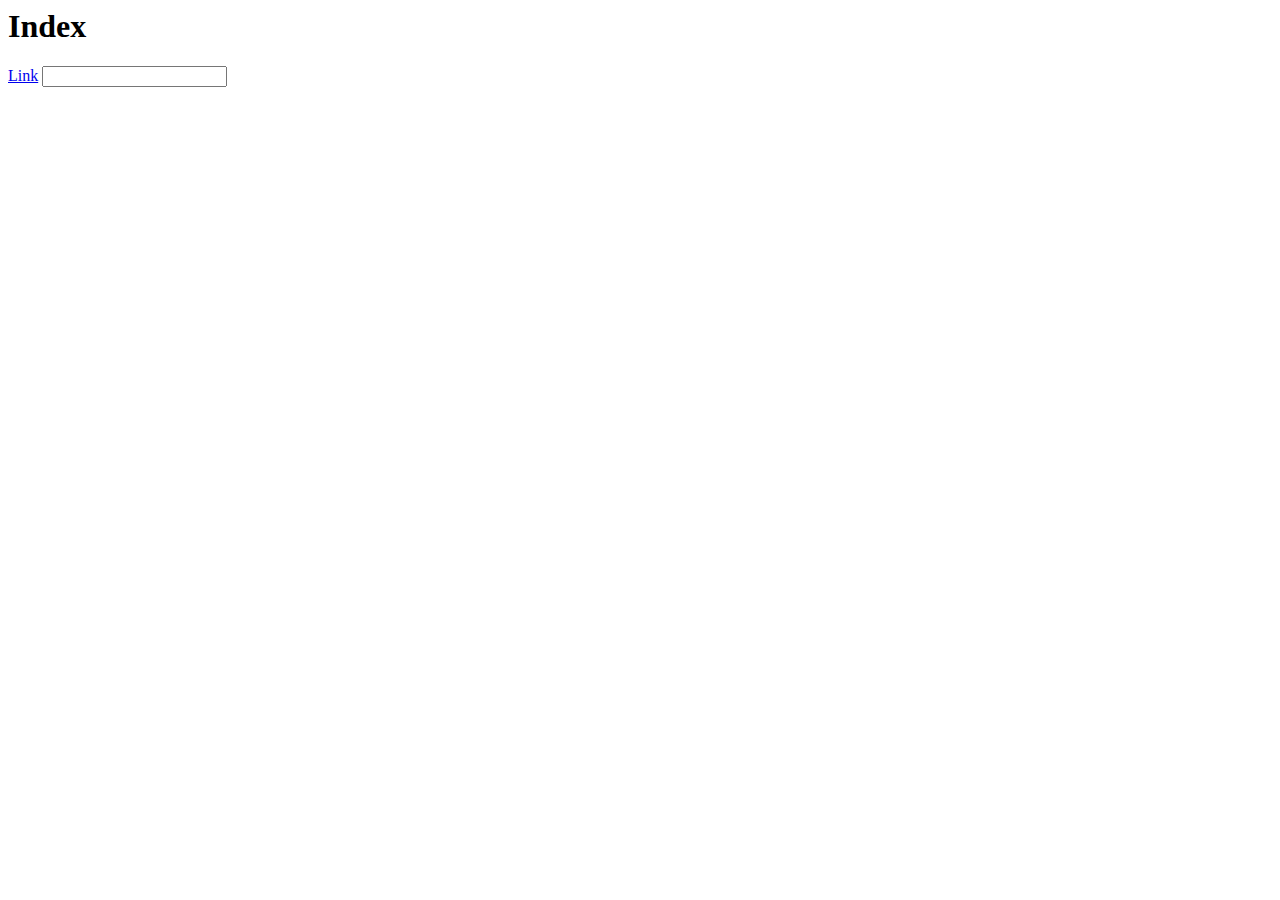
==== index.html @ d6b1701a "first commit" ====
<html lang="ja">
    <head>
        <style>
            a:hover {
                background-color: red;
            }

            a:active {
                background-color: yellow;
            }

            input:focus {
                background-color: green;
            }
        </style>
    </head>
    <body>
        <h1>Index</h1>
        <a href="about.html">Link</a>
        <input type="text"/>
    </body>
</html>
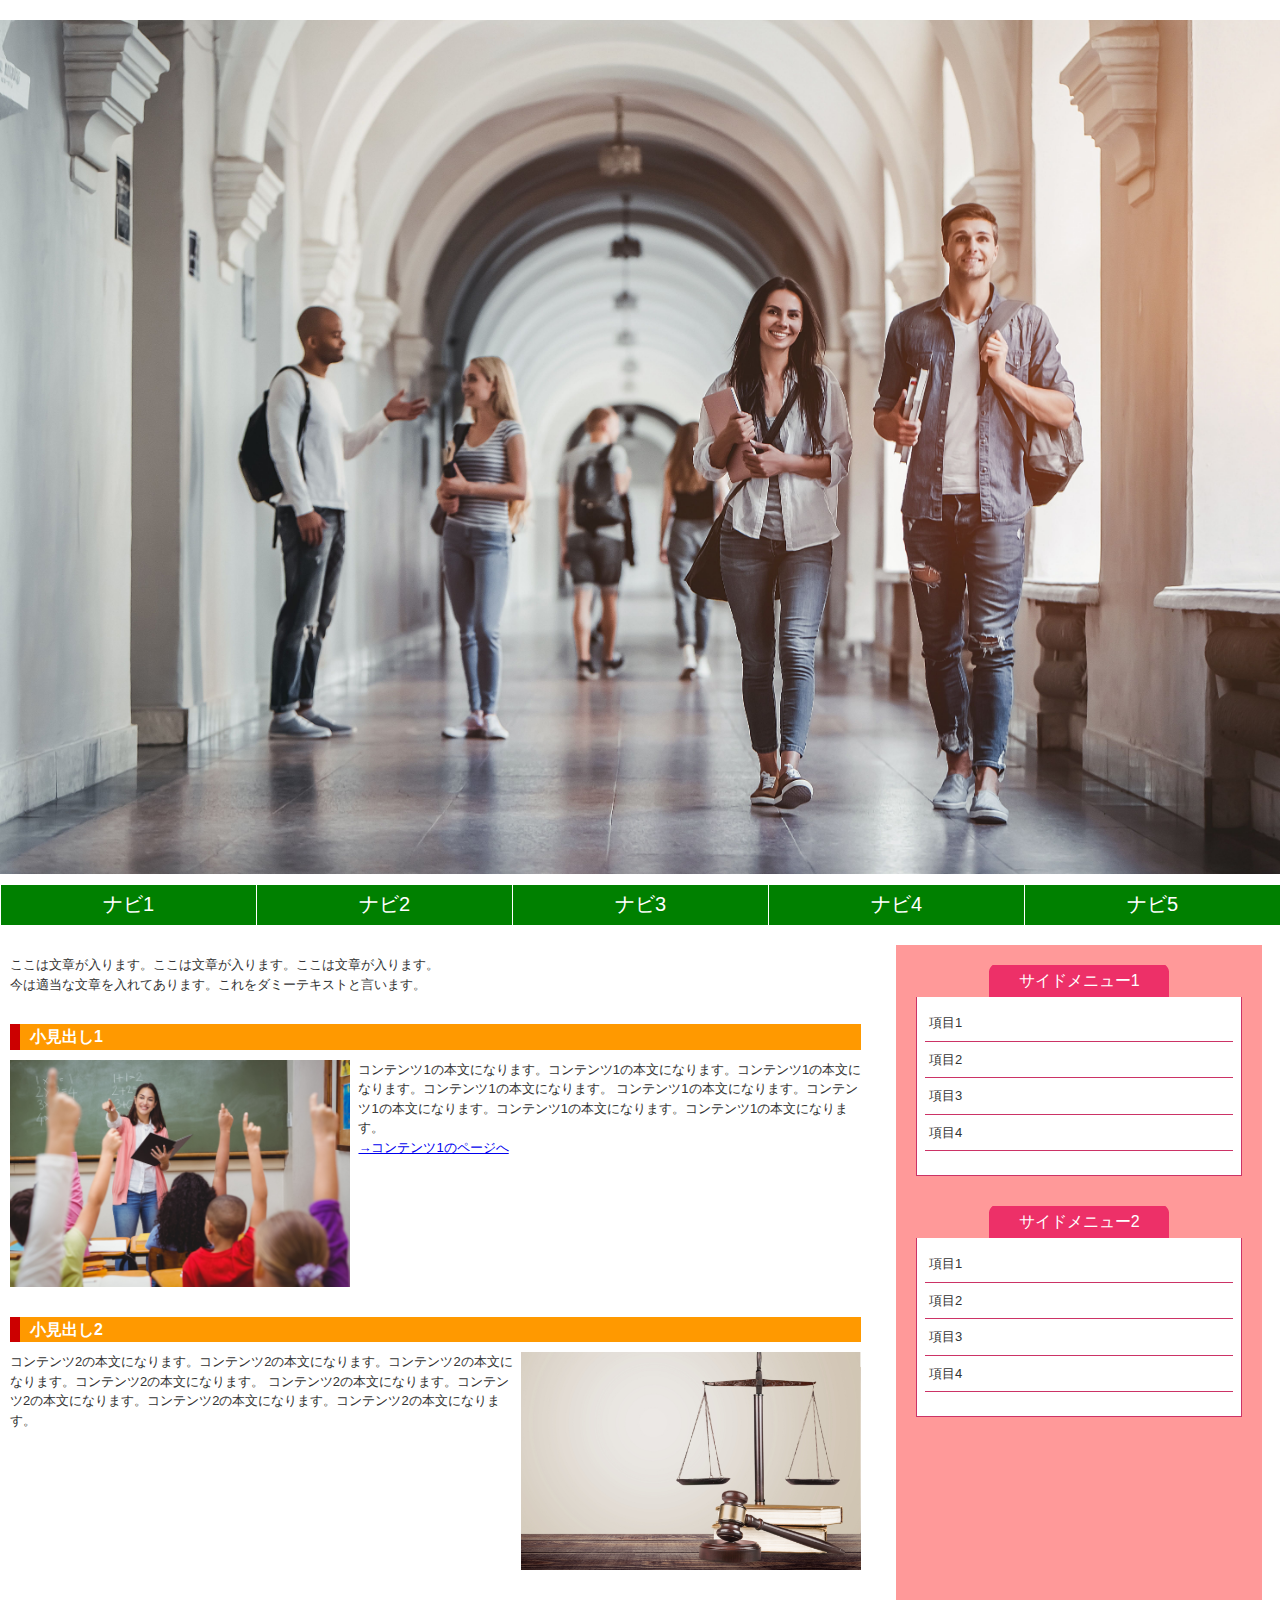
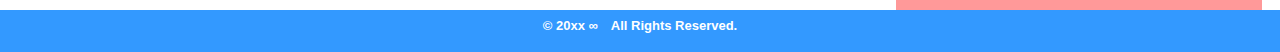
==== commit 3fae428c: "Rename a file 'index.html'" ====
--- a/index.html
+++ b/index.html
@@ -1,22 +1,76 @@
+<!DOCTYPE html>
 <html lang="ja">
-    <head>
-        <style>
-            a:hover {
-                background-color: red;
-            }
-
-            a:active {
-                background-color: yellow;
-            }
-
-            input:focus {
-                background-color: green;
-            }
-        </style>
-    </head>
-    <body>
-        <h1>Index</h1>
-        <a href="about.html">Link</a>
-        <input type="text"/>
-    </body>
+<head>
+    <meta charset="UTF-8">
+    <title>HTML/CSSの学習</title>
+　　<link rel="stylesheet" href="stylesheet.css">
+</head>
+<body>
+    <div id="header">
+        <h1><a href="index.html"><img id="corridor" src="images/corridor.jpg" alt="大学の廊下" /></a></h1>
+    </div>
+    <div id="wrapper">
+        <div id="nav">
+            <ul>
+                <li><a href="home.html">ナビ1</a></li>
+                <li><a href="#">ナビ2</a></li>
+                <li><a href="#">ナビ3</a></li>
+                <li><a href="#">ナビ4</a></li>
+                <li><a href="#">ナビ5</a></li>
+            </ul>
+        </div>
+        <div id="container">
+            <div id="main">
+                <div class="post">
+                    <p>ここは文章が入ります。ここは文章が入ります。ここは文章が入ります。<br />今は適当な文章を入れてあります。これをダミーテキストと言います。</p>
+                </div>
+                <div class="post clearfix">
+                    <h2>小見出し1</h2>
+                    <img class="left" src="images/classroom.jpg" alt="授業風景" />
+                    <p>
+                    コンテンツ1の本文になります。コンテンツ1の本文になります。コンテンツ1の本文になります。コンテンツ1の本文になります。
+                    コンテンツ1の本文になります。コンテンツ1の本文になります。コンテンツ1の本文になります。コンテンツ1の本文になります。
+                    </p>
+                    <p><a href="#">→コンテンツ1のページへ</a></p>
+                </div>
+                <div class="post clearfix">
+                    <h2>小見出し2</h2>
+                    <img class="right" src="images/scale.jpg" alt="天秤" />
+                    <p>
+                        コンテンツ2の本文になります。コンテンツ2の本文になります。コンテンツ2の本文になります。コンテンツ2の本文になります。
+                        コンテンツ2の本文になります。コンテンツ2の本文になります。コンテンツ2の本文になります。コンテンツ2の本文になります。
+                    </p>
+                </div>
+            </div>
+            <div id="side">
+                <div class="box">
+                    <h2>サイドメニュー1</h2>
+                    <div class="boxBody">
+                        <ul>
+                            <li>項目1</li>
+                            <li>項目2</li>
+                            <li>項目3</li>
+                            <li>項目4</li>
+                        </ul>
+                    </div>
+                </div>
+                <div class="box">
+                    <h2>サイドメニュー2</h2>
+                    <div class="boxBody">
+                        <ul>
+                            <li>項目1</li>
+                            <li>項目2</li>
+                            <li>項目3</li>
+                            <li>項目4</li>
+                        </ul>
+                    </div>
+                </div>
+            </div>
+        </div>
+        
+    </div>
+    <div id="footer">
+        <p>&copy; 20xx ∞　All Rights Reserved.</p>
+    </div>
+</body>
 </html>--- a/stylesheet.css
+++ b/stylesheet.css
@@ -0,0 +1,191 @@
+@charset "utf-8";
+
+body {
+	margin: 0;
+	padding: 0;
+	font-family: "ヒラギノ角ゴ Pro W3", "Hiragino Kaku Gothic Pro", "メイリオ", Meiryo, Osaka, "ＭＳ Ｐゴシック", "MS PGothic", sans-serif;
+	color: #333;
+	font-size: 13px;
+	line-height: 150%;
+}
+
+/* -------------------- wrapper -------------------- */
+#wrapper {
+	width: 100%;
+	margin: auto;
+	padding: 0px;
+	border: 0px;
+	background-color: #FFF;	
+	top:10px;
+	position: relative;
+}
+
+/* -------------------- header -------------------- */
+#header{
+  width:100%;
+}
+
+#header h1{
+  margin:0;
+  padding: 0;
+}
+
+#corridor{
+  width: 100%;
+  height:auto;
+}
+
+#footer{
+  clear: both;
+  width: 100%;
+  padding: 3px 0 3px 0;
+  background: #39F;
+  color: #FFF;
+  font-weight: bold;
+  text-align: center;
+}
+
+#nav{
+  width:100%;
+}
+
+#nav ul{
+  display:flex;
+  margin:0;
+  padding:0;
+  list-style-type: none;
+}
+
+#nav ul li {
+  width:20%;
+  text-align: center;
+}
+
+#nav ul li a{
+  display: block;
+  height:20px;
+  margin:0;
+  padding: 10px;
+  color:#FFF;
+  font-size: 20px;
+  text-decoration: none;
+  background-color: green;
+  border-left: 1px solid white;
+}
+
+#nav ul li a:hover{
+  filter: drop-shadow(10px 10px 10px black);
+}
+/* -------------------- container -------------------- */
+#container{
+  width:100%;
+  margin:auto;
+  padding-top:20px;
+  clear:both;
+  display:grid;
+  grid-template-columns: 70vw 30vw
+}
+/* -------------------- main -------------------- */
+#main{
+  width:95%;
+  padding:10px 30px 10px 10px;
+}
+
+#main h2{
+  margin:0 0 10px 0;
+  padding:3px 10px 3px 10px;
+  color:#FFF;
+  font-size: 16px;
+  border-left: solid 10px #C00;
+  background-color: #F90;
+}
+
+#main p{
+  margin:0;
+  padding:0;
+}
+
+#main .post{
+  margin: 0 0 30px 0;
+}
+
+#main .post img.right{
+  margin:0 0 0 8px;
+}
+
+#main .post img.left{
+  margin:0 8px 0 0;
+}
+
+.right{
+  float: right;
+  width: 40%;
+  height: auto;
+}
+
+.left{
+  float:left;
+  width: 40%;
+  height: auto;
+}
+
+/* -------------------- clearfix -------------------- */
+.clearfix{
+   zoom: 1;
+}
+
+.clearfix:after{
+  content:"";
+  display: block;
+  clear:both;
+}
+
+/* -------------------- side -------------------- */
+#side {
+  width:85%;
+  padding:20px;
+  background-color: #F99;
+}
+
+#side .box{
+  margin: 0 auto 30px auto;
+  padding: 0 0 0 0;
+  background: url(images/side_box.png) bottom no-repeat;
+}
+
+#side .box h2{
+  margin: 0;
+  padding: 8px;
+  text-align: center;
+  color: #fff;
+  font-size: 16px;
+  line-height: 16px;
+  font-weight: normal;
+  background: url(images/side_box_h2.png) center no-repeat;
+}
+
+#side .box .boxBody{
+ padding: 8px;
+ border-right: solid 1px #C36;
+ border-bottom: solid 1px #C36;
+ border-left: solid 1px #C36;
+ background: #fff;
+}
+
+#side .box .boxBody ul{
+  margin: 0 0 16px 0;
+  padding: 0;
+}
+
+#side .box .boxBody ul li{
+  padding:8px 0 8px 4px;
+  list-style: none;
+  border-bottom: solid 1px #C36;
+}
+
+#side .box .boxBody ul li:hover {
+  padding:8px 0 8px 4px;
+  list-style: none;
+  border-bottom:solid 1px #C36;
+  box-shadow:0px 4px 4px rgba(0, 0, 0, 0.2);
+}